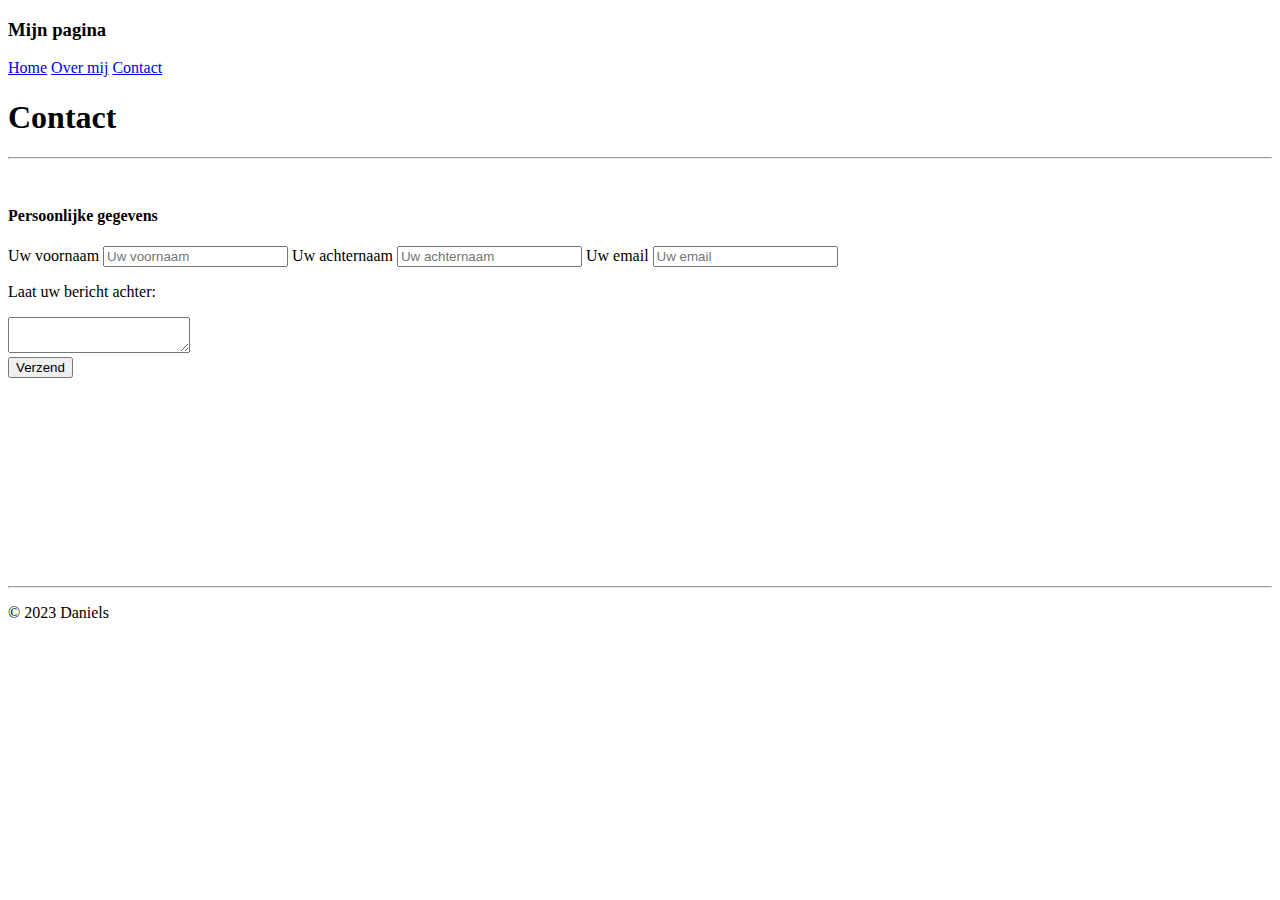
==== contact.html @ dcdaff82 "Add files via upload" ====
<!DOCTYPE html>
<html lang="nl">
<head>
<meta charset="utf-8">
<meta name="viewport" content="width=device-width, initial-scale=1">
<link
href="https://cdn.jsdelivr.net/npm/bootstrap@5.3.0-alpha1/dist/css/bootstrap.min.css" rel="stylesheet"
integrity=
"sha384-GLhlTQ8iRABdZLl6O3oVMWSktQOp6b7In1Zl3/Jr59b6EGGoI1aFkw7cmDA6j6gD"
crossorigin="anonymous">
<link rel="stylesheet" type="text/css" href="stijl.css">
<title>Huiswerk les 21 en 22</title>
</head>
<body>
    <div class="container-md text-center text-white bg-dark">
        <div class="cover-container d-flex w-100 h-100 p-3 mx-auto flex-column">
        <header class="mb-auto">
        <div>
        <h3 class="float-md-start mb-0">Mijn pagina</h3>
        <nav class="nav nav-masthead justify-content-center float-md-end">
        <a class="nav-link active" aria-current="page" href="index.html">Home</a>
        <a class="nav-link" href="overmij.html">Over mij</a>
        <a class="nav-link" href="contact.html">Contact</a>
        </nav>
        </div>
        </header>
        <main class="container-md"></main>
            <h1>Contact</h1>
            <hr>
            <br>
            <form action="https://formspree.io/f/xbjedqkv"
            method="POST">
                <h4>Persoonlijke gegevens</h4>
           <div class="container-md text-center text-dark bg-dark">
            <div class="cover-container d-flex w-100 h-100 p-3 mx-auto flex-column"></div>
            <div class="container-md"></div>
            <label for="naam">Uw voornaam</label>
            <input type="text" id="voornaam" name="name"  placeholder="Uw voornaam"> 
            <label for="naam">Uw achternaam</label>
            <input type="text" id="achternaam" name="name"  placeholder="Uw achternaam">
            <label for="email">Uw email</label>
            <input type="text" id="email" name="email"  placeholder="Uw email">
            <p><label for="bericht">Laat uw bericht achter:</label></p>
            <textarea id="bericht" name="bericht" maxlength="1500"></textarea>
            <br>
            <input type="text" name="_gotcha" style="display:none"> 
            <input type="submit" value="Verzend">
            </form>
        
        
    
<br>
<footer class="mt-auto text-white-50">
    <div class="footer"></div>
    <hr>
     <p>© 2023 Daniels</p>
</footer>
    <script src="https://cdn.jsdelivr.net/npm/bootstrap@5.3.0-alpha1/dist/js/bootstrap.bundle.min.js"
    integrity=
    "sha384-w76AqPfDkMBDXo30jS1Sgez6pr3x5MlQ1ZAGC+nuZB+EYdgRZgiwxhTBTkF7CXvN"
    crossorigin="anonymous">
    </script> 
        </div>
    </div> 
</body>
</html>
---- stijl.css ----
.accordion-item{
    background-color: lightgrey;
}
.accordion-button{
    background-color: darkgrey;
}
.footer{
    min-height: 200px;
}
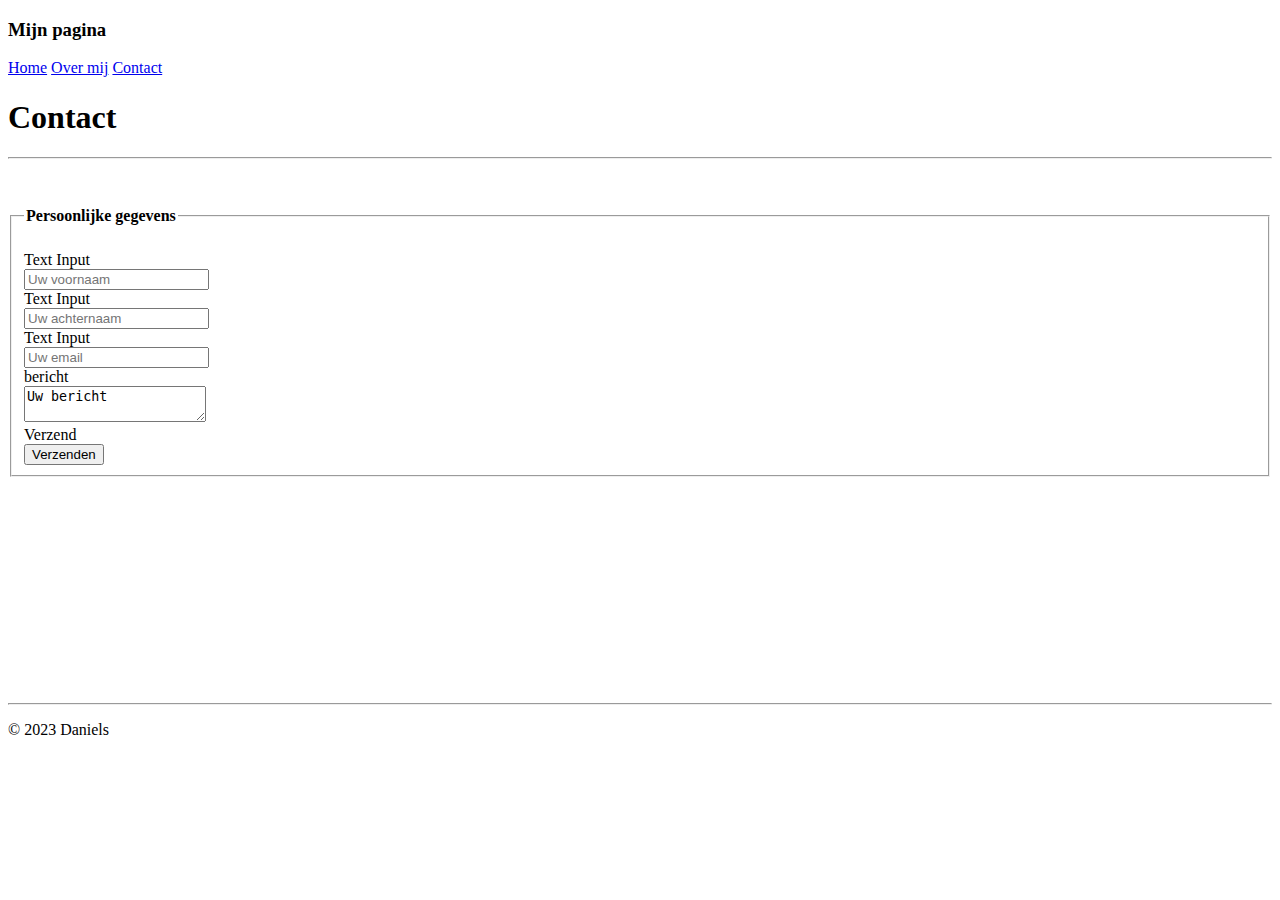
==== commit b59c93ae: "Add files via upload" ====
--- a/contact.html
+++ b/contact.html
@@ -24,31 +24,52 @@
         </nav>
         </div>
         </header>
-        <main class="container-md"></main>
+<main class="container-md">
             <h1>Contact</h1>
             <hr>
             <br>
+        </main>
             <form action="https://formspree.io/f/xbjedqkv"
             method="POST">
-                <h4>Persoonlijke gegevens</h4>
-           <div class="container-md text-center text-dark bg-dark">
-            <div class="cover-container d-flex w-100 h-100 p-3 mx-auto flex-column"></div>
-            <div class="container-md"></div>
-            <label for="naam">Uw voornaam</label>
-            <input type="text" id="voornaam" name="name"  placeholder="Uw voornaam"> 
-            <label for="naam">Uw achternaam</label>
-            <input type="text" id="achternaam" name="name"  placeholder="Uw achternaam">
-            <label for="email">Uw email</label>
-            <input type="text" id="email" name="email"  placeholder="Uw email">
-            <p><label for="bericht">Laat uw bericht achter:</label></p>
-            <textarea id="bericht" name="bericht" maxlength="1500"></textarea>
-            <br>
-            <input type="text" name="_gotcha" style="display:none"> 
-            <input type="submit" value="Verzend">
+            <fieldset>
+                <legend><h4>Persoonlijke gegevens</h4></legend>
+            <div class="container-md text-center text-dark bg-dark">
+            <div class="cover-container d-flex w-100 h-100 p-3 mx-auto flex-column">
+            <div class="container-md">
+            <div class="form-group">
+            <label class="col-md-4 control-label" for="textinput">Text Input</label>  
+                <div class="col-md-4">
+                <input id="voornaam" name="voornaam" type="text" placeholder="Uw voornaam" class="form-control input-md">
+                </div>
+              </div> 
+              <div class="form-group">
+                <label class="col-md-4 control-label" for="textinput">Text Input</label>  
+                <div class="col-md-4">
+                <input id="achternaam" name="achternaam" type="text" placeholder="Uw achternaam" class="form-control input-md">
+                </div>
+              </div>
+              <div class="form-group">
+                <label class="col-md-4 control-label" for="textinput">Text Input</label>  
+                <div class="col-md-4">
+                <input id="email" name="email" type="text" placeholder="Uw email" class="form-control input-md">
+                </div>
+              </div>
+            <div class="form-group">
+                <label class="col-md-4 control-label" for="textarea">bericht</label>
+                <div class="col-md-4">                     
+                  <textarea class="form-control" id="textarea" name="textarea">Uw bericht</textarea>
+                </div>
+              </div>
+              <div class="form-group">
+                <label class="col-md-4 control-label" for="singlebutton">Verzend</label>
+                <div class="col-md-4">
+                  <button id="verzend" name="verzend" class="btn btn-primary">Verzenden</button>
+                </div>
+              </div>  
+            </div> 
+            </div> 
+             </fieldset>
             </form>
-        
-        
-    
 <br>
 <footer class="mt-auto text-white-50">
     <div class="footer"></div>
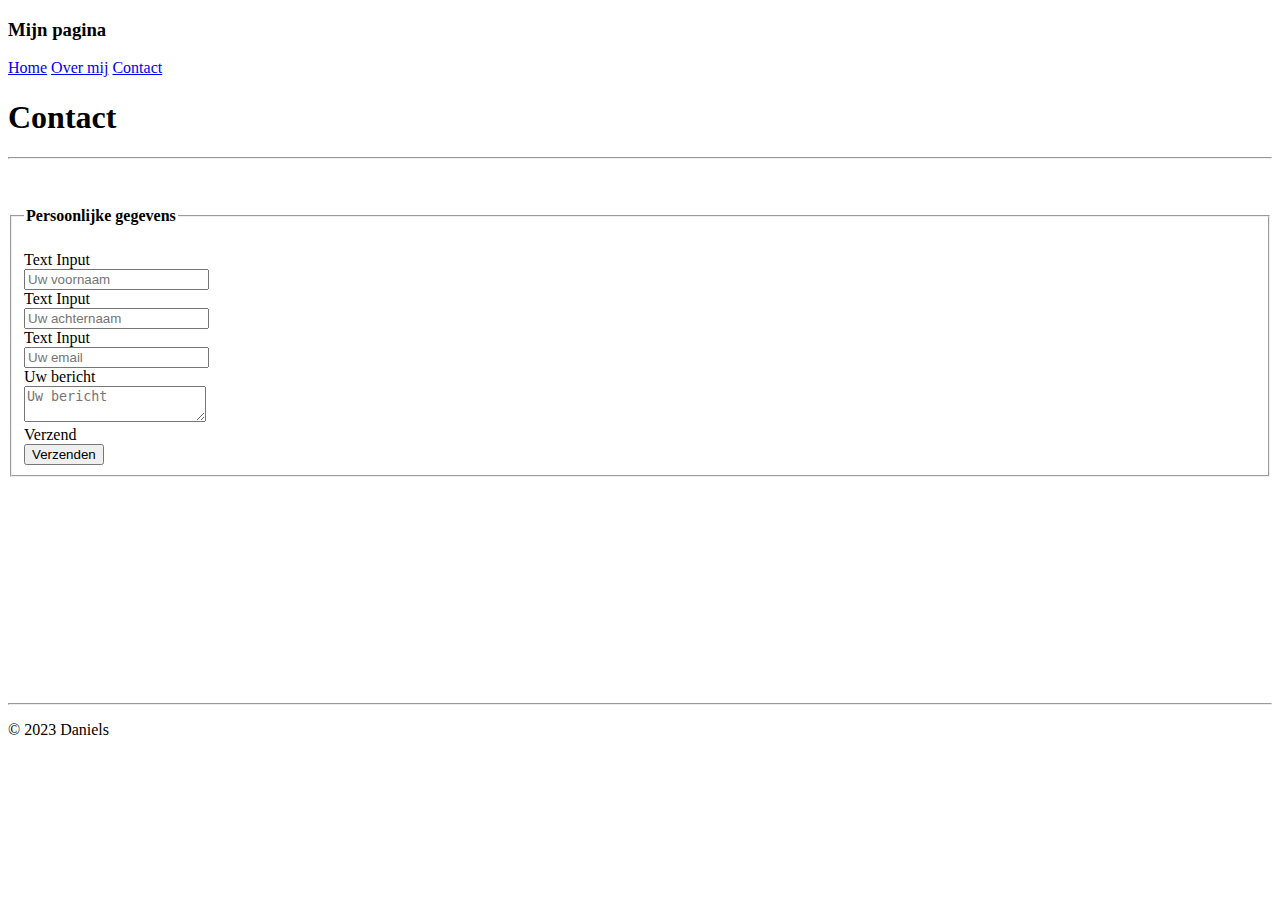
==== commit aaa530e5: "Add files via upload" ====
--- a/contact.html
+++ b/contact.html
@@ -55,9 +55,9 @@
                 </div>
               </div>
             <div class="form-group">
-                <label class="col-md-4 control-label" for="textarea">bericht</label>
+                <label class="col-md-4 control-label" for="textarea">Uw bericht</label>
                 <div class="col-md-4">                     
-                  <textarea class="form-control" id="textarea" name="textarea">Uw bericht</textarea>
+                  <textarea id="bericht" name="bericht" placeholder="Uw bericht" class="form-control input-md"></textarea> </textarea>
                 </div>
               </div>
               <div class="form-group">
--- a/stijl.css
+++ b/stijl.css
@@ -6,4 +6,13 @@
 }
 .footer{
     min-height: 200px;
+}
+.imgwidth-one{
+    width: 25%;
+}
+.imgwidth-two{
+    width: 50%;
+}
+.imgwidth-three{
+    width: 75%;
 }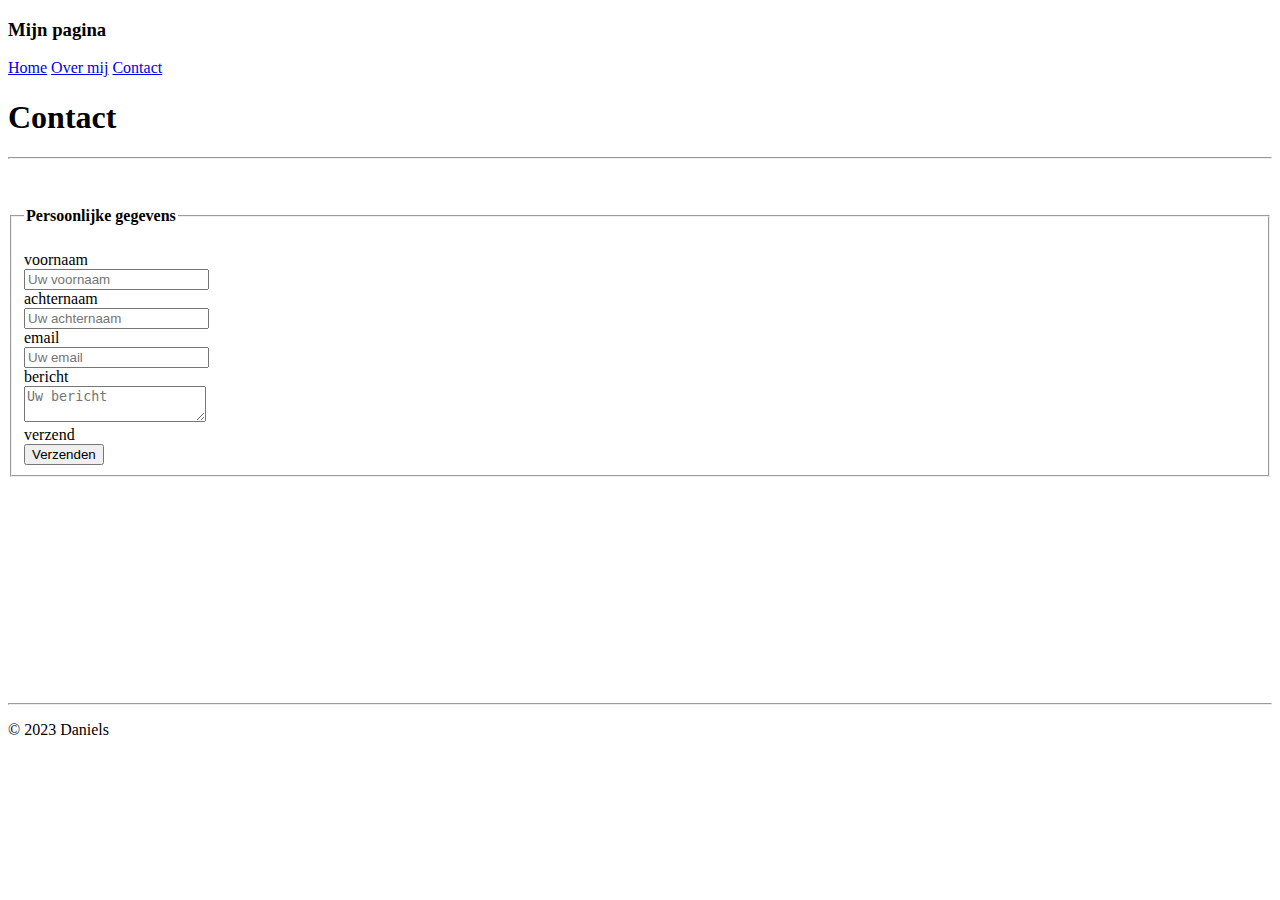
==== commit 5ed026d6: "Add files via upload" ====
--- a/contact.html
+++ b/contact.html
@@ -37,37 +37,38 @@
             <div class="cover-container d-flex w-100 h-100 p-3 mx-auto flex-column">
             <div class="container-md">
             <div class="form-group">
-            <label class="col-md-4 control-label" for="textinput">Text Input</label>  
+            <label for="voornaam">voornaam</label>  
                 <div class="col-md-4">
-                <input id="voornaam" name="voornaam" type="text" placeholder="Uw voornaam" class="form-control input-md">
+                <input type="text" name="voornaam" id="voornaam" placeholder="Uw voornaam" class="input-md">
                 </div>
               </div> 
               <div class="form-group">
-                <label class="col-md-4 control-label" for="textinput">Text Input</label>  
+                <label for="achternaam">achternaam</label>  
                 <div class="col-md-4">
-                <input id="achternaam" name="achternaam" type="text" placeholder="Uw achternaam" class="form-control input-md">
+                <input type="text" name="achternaam" id="achternaam" placeholder="Uw achternaam" class="input-md">
                 </div>
               </div>
               <div class="form-group">
-                <label class="col-md-4 control-label" for="textinput">Text Input</label>  
+                <label for="email">email</label>  
                 <div class="col-md-4">
-                <input id="email" name="email" type="text" placeholder="Uw email" class="form-control input-md">
+                <input type="text" name="email" id="email" placeholder="Uw email" class="input-md">
                 </div>
               </div>
             <div class="form-group">
-                <label class="col-md-4 control-label" for="textarea">Uw bericht</label>
+                <label for="bericht">bericht</label>
                 <div class="col-md-4">                     
-                  <textarea id="bericht" name="bericht" placeholder="Uw bericht" class="form-control input-md"></textarea> </textarea>
+                  <textarea id="text" name="bericht" placeholder="Uw bericht" class="input-md"></textarea>
                 </div>
               </div>
               <div class="form-group">
-                <label class="col-md-4 control-label" for="singlebutton">Verzend</label>
+                <label for="verzend">verzend</label>
                 <div class="col-md-4">
                   <button id="verzend" name="verzend" class="btn btn-primary">Verzenden</button>
                 </div>
               </div>  
             </div> 
             </div> 
+            </div>
              </fieldset>
             </form>
 <br>
